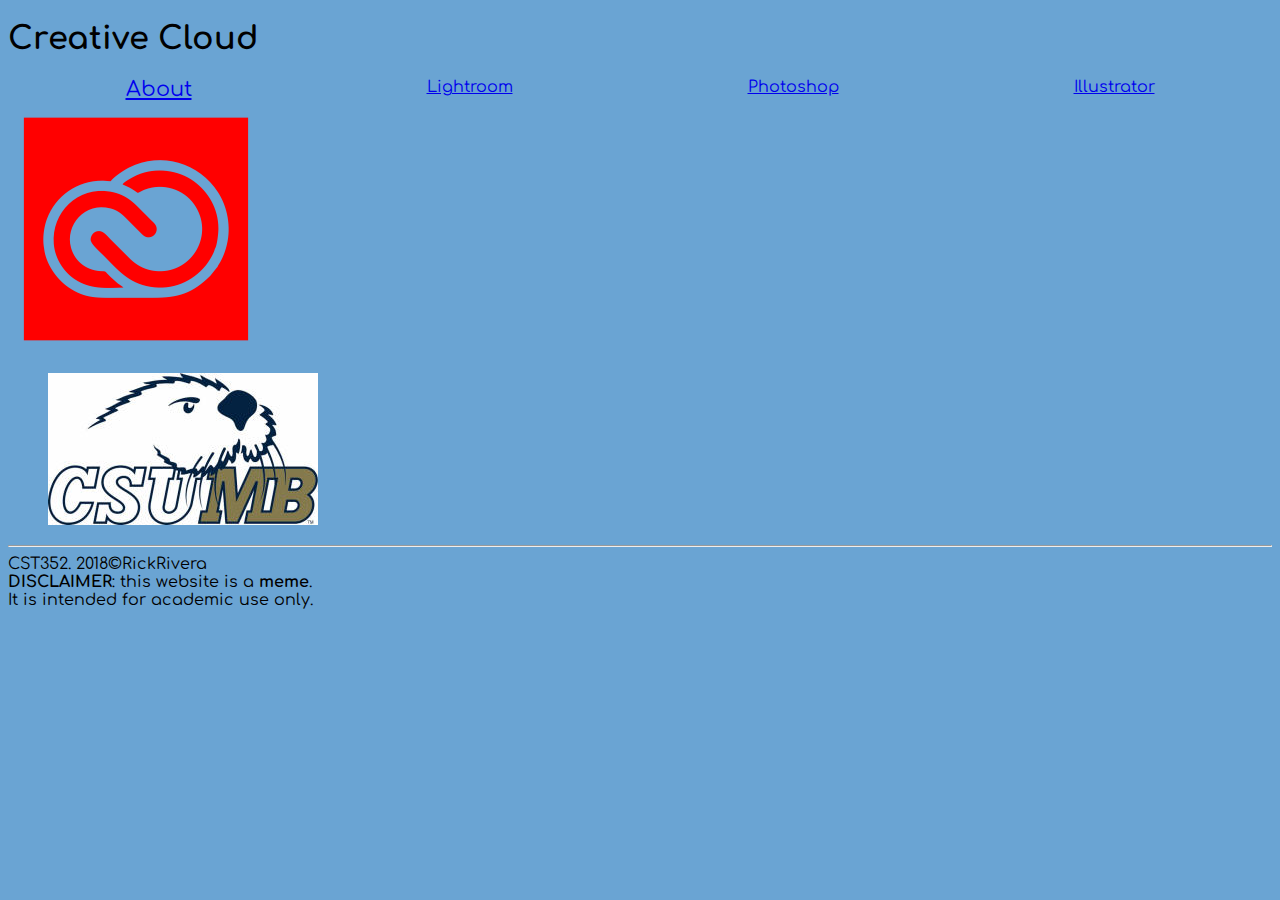
==== HW/HW1/index.html @ a6d24154 "add HW1 files" ====
<!DOCTYPE html>
<html>
    <head>
        <meta charset="UTF-8"/>
        <link rel="stylesheet" href="css/main.css" type="text/css" />
        <link href="https://fonts.googleapis.com/css?family=Comfortaa" rel="stylesheet">
        <title>ADOBE CREATIVE CLOUD</title>
    </head>
    <body>
        <header>
            <h1 style="font-size:2em;">Creative Cloud</h1>
        </header>
        <nav>
            <a href="index.html" class="selected">About</a>
            <a href="lightroom.html">Lightroom</a>
            <a href="photoshop.html">Photoshop</a>
            <a href="illustrator.html">Illustrator</a>
        </nav>
        
        <section class="flex-container">
            <img src="imgs/if_Adobe_CC_Creative_Cloud_1785901.png" alt="Creative Cloud"></img>
        </section>
    </body>
    <footer>
        <figure id="csumb">
            <img src="/../../csumb_logo.jpg" alt="CSUMB Logo" />
        </figure>
        <hr>
        CST352. 2018&copy;RickRivera<br />
        <strong>DISCLAIMER</strong>: this website is a <strong>meme</strong>.<br />
        It is intended for academic use only.<br />
    </footer>
</html>
---- HW/HW1/css/main.css ----
body{
    background-color: rgb(106, 164, 211) !important;
    font-family: 'Comfortaa', cursive;
}

header{
    font-family: 'Comfortaa', cursive;
    
}

nav{
    font-size: 1em;
    display: flex;
    flex-direction: row;
    justify-content: space-around;
}

.selected{
    font-size: 1.3em;
}

.flex-container{
    display: flex;
    flex-direction: row;
    
}
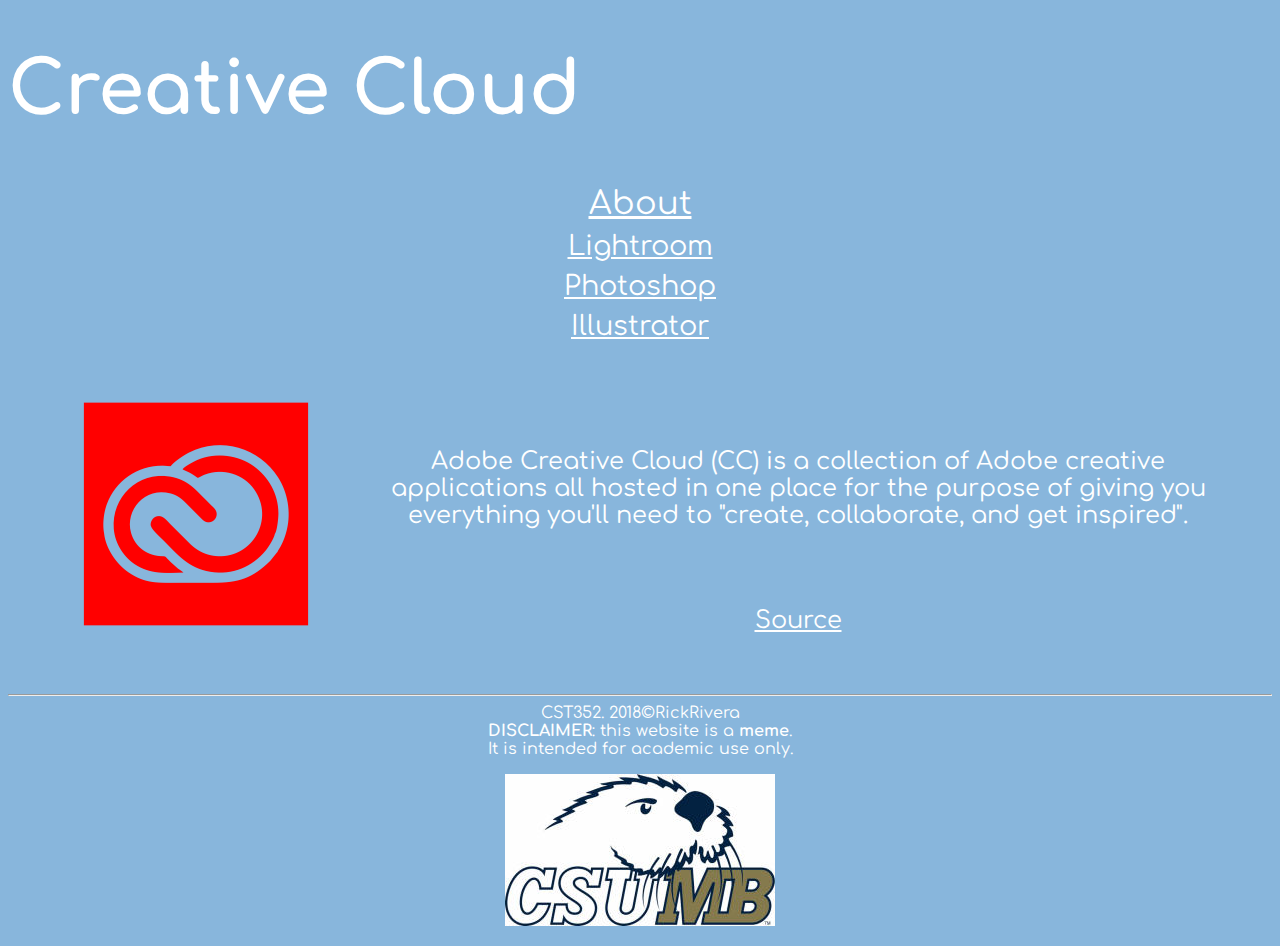
==== commit c2c20c1a: "add HW1 files" ====
--- a/HW/HW1/index.html
+++ b/HW/HW1/index.html
@@ -18,16 +18,27 @@
         </nav>
         
         <section class="flex-container">
-            <img src="imgs/if_Adobe_CC_Creative_Cloud_1785901.png" alt="Creative Cloud"></img>
+            <div>
+                <img src="imgs/if_Adobe_CC_Creative_Cloud_1785901.png" alt="Creative Cloud"></img>
+            </div>
+            <div class="flex-container_text">
+                <br/>
+                <p>Adobe Creative Cloud (CC) is a collection of Adobe creative applications all hosted in one place for 
+                the purpose of giving you everything you'll need to "create, collaborate, and get inspired".</p>
+                <br/>
+                <br/>
+                <a href="https://www.adobe.com/creativecloud.html" id="source">Source</a>
+                <br/>
+            </div>
         </section>
     </body>
-    <footer>
-        <figure id="csumb">
-            <img src="/../../csumb_logo.jpg" alt="CSUMB Logo" />
-        </figure>
+    <footer style="text-align: center;">
         <hr>
         CST352. 2018&copy;RickRivera<br />
         <strong>DISCLAIMER</strong>: this website is a <strong>meme</strong>.<br />
         It is intended for academic use only.<br />
+        <figure id="csumb">
+            <img src="/../../csumb_logo.jpg" alt="CSUMB Logo" />
+        </figure>
     </footer>
 </html>--- a/HW/HW1/css/main.css
+++ b/HW/HW1/css/main.css
@@ -1,27 +1,56 @@
 body{
-    background-color: rgb(106, 164, 211) !important;
+    background-color: rgba(106, 164, 211, 0.8) !important;
     font-family: 'Comfortaa', cursive;
+    color: white;
 }
 
 header{
     font-family: 'Comfortaa', cursive;
+    font-size: 2.3em;
+}
+
+nav a{
+    color: white;
+    font-size: 1.7em;
+    padding: 5px 0px;
+    margin: 0 auto;
+    display: flex;
+    flex-direction: row;
+    justify-content: center;
+}
+
+nav a:hover{
+    font-size: 2em;
+    transition: 0.4s;
+}
+
+.selected{
+    font-size: 2em;
+}
+.selected:hover{
+    font-size: 1.9em;
+    transition: 0.4s;
+}
+
+.flex-container{
+    justify-content: center;
+    display: flex;
+    flex-direction: row;
+    align-items: center;
+    padding: 10px 30px;
     
 }
 
-nav{
-    font-size: 1em;
-    display: flex;
-    flex-direction: row;
-    justify-content: space-around;
+.flex-container div{
+    text-align: center;
+    margin: 30px;
 }
 
-.selected{
-    font-size: 1.3em;
-}
-
-.flex-container{
-    display: flex;
-    flex-direction: row;
+.flex-container_text{
+    font-size: 1.5em;
     
 }
 
+#source{
+    color: white;
+}
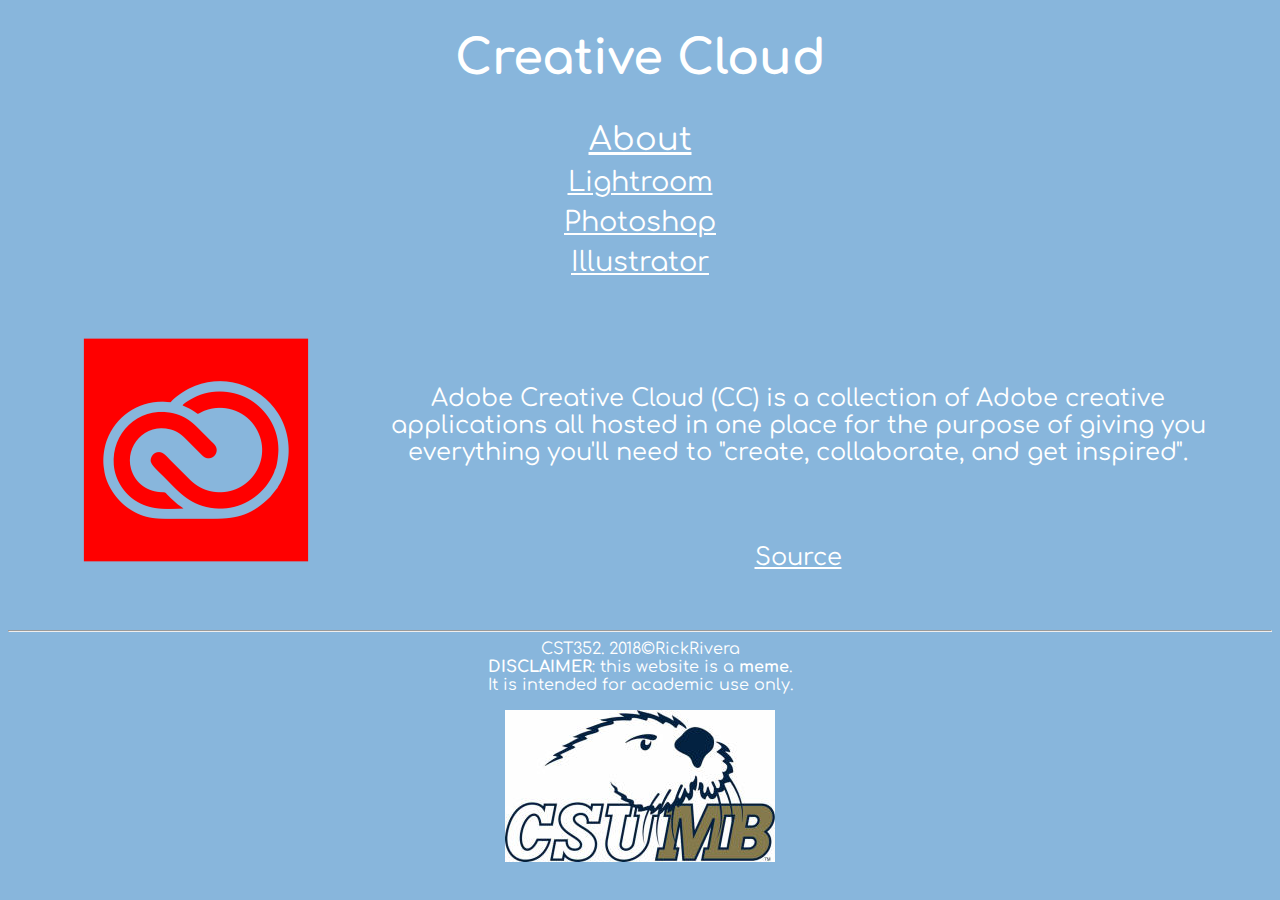
==== commit 240c00bb: "add HW1 files" ====
--- a/HW/HW1/index.html
+++ b/HW/HW1/index.html
@@ -8,7 +8,7 @@
     </head>
     <body>
         <header>
-            <h1 style="font-size:2em;">Creative Cloud</h1>
+            <h1>Creative Cloud</h1>
         </header>
         <nav>
             <a href="index.html" class="selected">About</a>
@@ -19,7 +19,7 @@
         
         <section class="flex-container">
             <div>
-                <img src="imgs/if_Adobe_CC_Creative_Cloud_1785901.png" alt="Creative Cloud"></img>
+                <img src="imgs/if_Adobe_CC_Creative_Cloud_1785901.png" alt="Creative Cloud"/>
             </div>
             <div class="flex-container_text">
                 <br/>
@@ -32,7 +32,7 @@
             </div>
         </section>
     </body>
-    <footer style="text-align: center;">
+    <footer>
         <hr>
         CST352. 2018&copy;RickRivera<br />
         <strong>DISCLAIMER</strong>: this website is a <strong>meme</strong>.<br />
--- a/HW/HW1/css/main.css
+++ b/HW/HW1/css/main.css
@@ -4,9 +4,10 @@
     color: white;
 }
 
-header{
+h1{
     font-family: 'Comfortaa', cursive;
-    font-size: 2.3em;
+    font-size: 3em;
+    text-align: center;
 }
 
 nav a{
@@ -22,6 +23,10 @@
 nav a:hover{
     font-size: 2em;
     transition: 0.4s;
+}
+
+footer{
+    text-align: center;
 }
 
 .selected{
